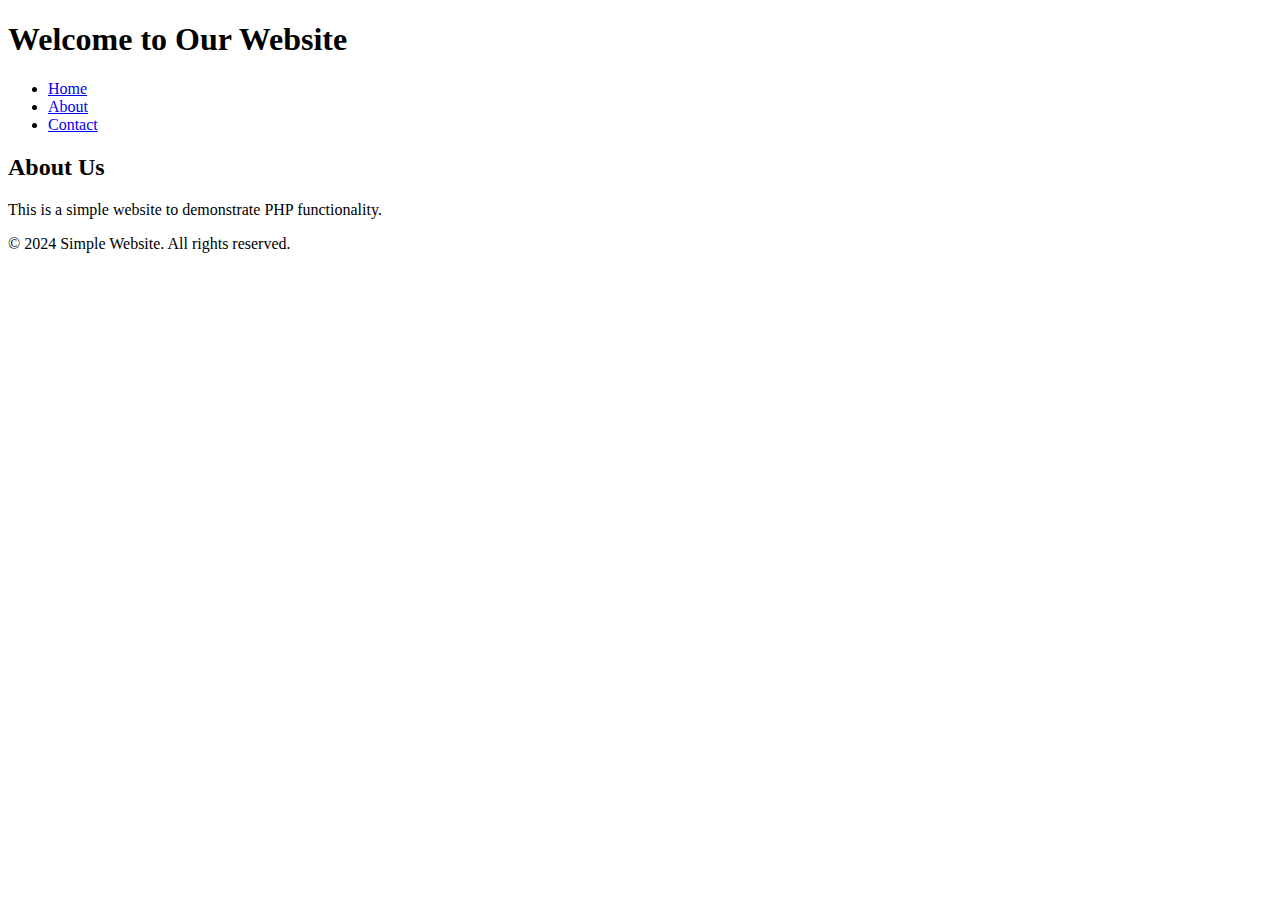
==== index.html @ ec916e95 "let's go" ====
<!DOCTYPE html>
<html lang="en">
<head>
    <meta charset="UTF-8">
    <meta name="viewport" content="width=device-width, initial-scale=1.0">
    <title>Simple Website</title>
    <link rel="stylesheet" href="styles.css">
</head>
<body>
    <header>
        <h1>Welcome to Our Website</h1>
    </header>
    
    <nav>
        <ul>
            <li><a href="index.php">Home</a></li>
            <li><a href="about.php">About</a></li>
            <li><a href="contact.php">Contact</a></li>
        </ul>
    </nav>
    
    <main>
        <section>
            <h2>About Us</h2>
            <p>This is a simple website to demonstrate PHP functionality.</p>
        </section>
    </main>
    
    <footer>
        <p>&copy; 2024 Simple Website. All rights reserved.</p>
    </footer>
</body>
</html>
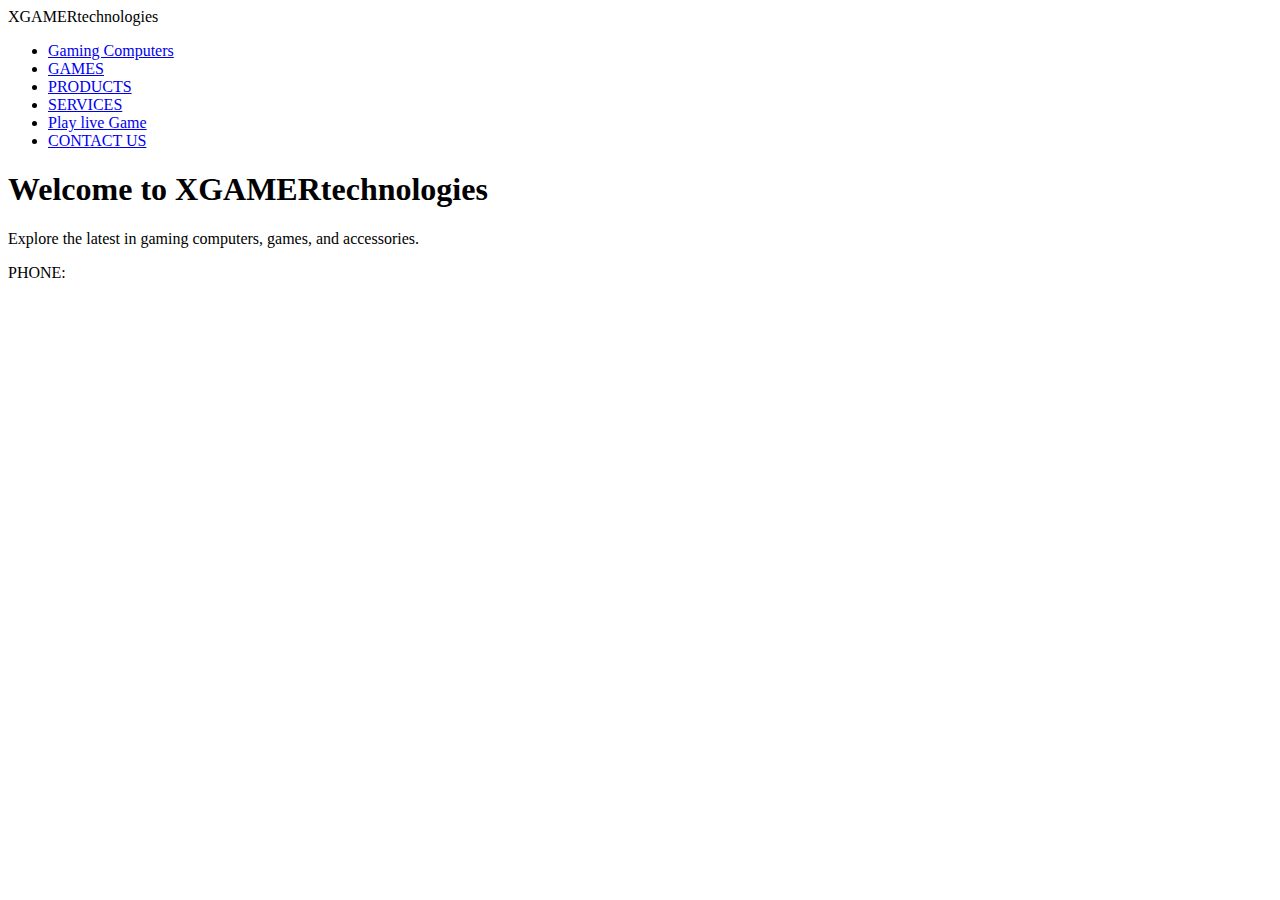
==== commit 28de32e3: "landing page" ====
--- a/index.html
+++ b/index.html
@@ -3,31 +3,40 @@
 <head>
     <meta charset="UTF-8">
     <meta name="viewport" content="width=device-width, initial-scale=1.0">
-    <title>Simple Website</title>
+    <title>XGAMERtechnologies</title>
+    <!-- Link to your CSS file -->
     <link rel="stylesheet" href="styles.css">
 </head>
 <body>
-    <header>
-        <h1>Welcome to Our Website</h1>
-    </header>
-    
+    <!-- Navigation Bar -->
     <nav>
+        <div class="logo">XGAMERtechnologies</div>
         <ul>
-            <li><a href="index.php">Home</a></li>
-            <li><a href="about.php">About</a></li>
-            <li><a href="contact.php">Contact</a></li>
+            <li><a href="#">Gaming Computers</a></li>
+            <li><a href="#">GAMES</a></li>
+            <li><a href="#">PRODUCTS</a></li>
+            <li><a href="#">SERVICES</a></li>
+            <li><a href="#">Play live Game</a></li>
+            <li><a href="#">CONTACT US</a></li>
+            <!-- Add Cart and Customer Portal here -->
         </ul>
     </nav>
-    
-    <main>
-        <section>
-            <h2>About Us</h2>
-            <p>This is a simple website to demonstrate PHP functionality.</p>
-        </section>
-    </main>
-    
+
+    <!-- Main Content Section -->
+    <section class="landing-page">
+        <!-- Add your landing page content here -->
+        <h1>Welcome to XGAMERtechnologies</h1>
+        <p>Explore the latest in gaming computers, games, and accessories.</p>
+        <!-- You can add more content here -->
+    </section>
+
+    <!-- Footer Section -->
     <footer>
-        <p>&copy; 2024 Simple Website. All rights reserved.</p>
+        <div class="contact-info">
+            <!-- PHP Integration for Phone Number -->
+            <p>PHONE: <?php echo "+254 786 178372"; ?></p>
+        </div>
+        <!-- Add more footer content as needed -->
     </footer>
 </body>
 </html>
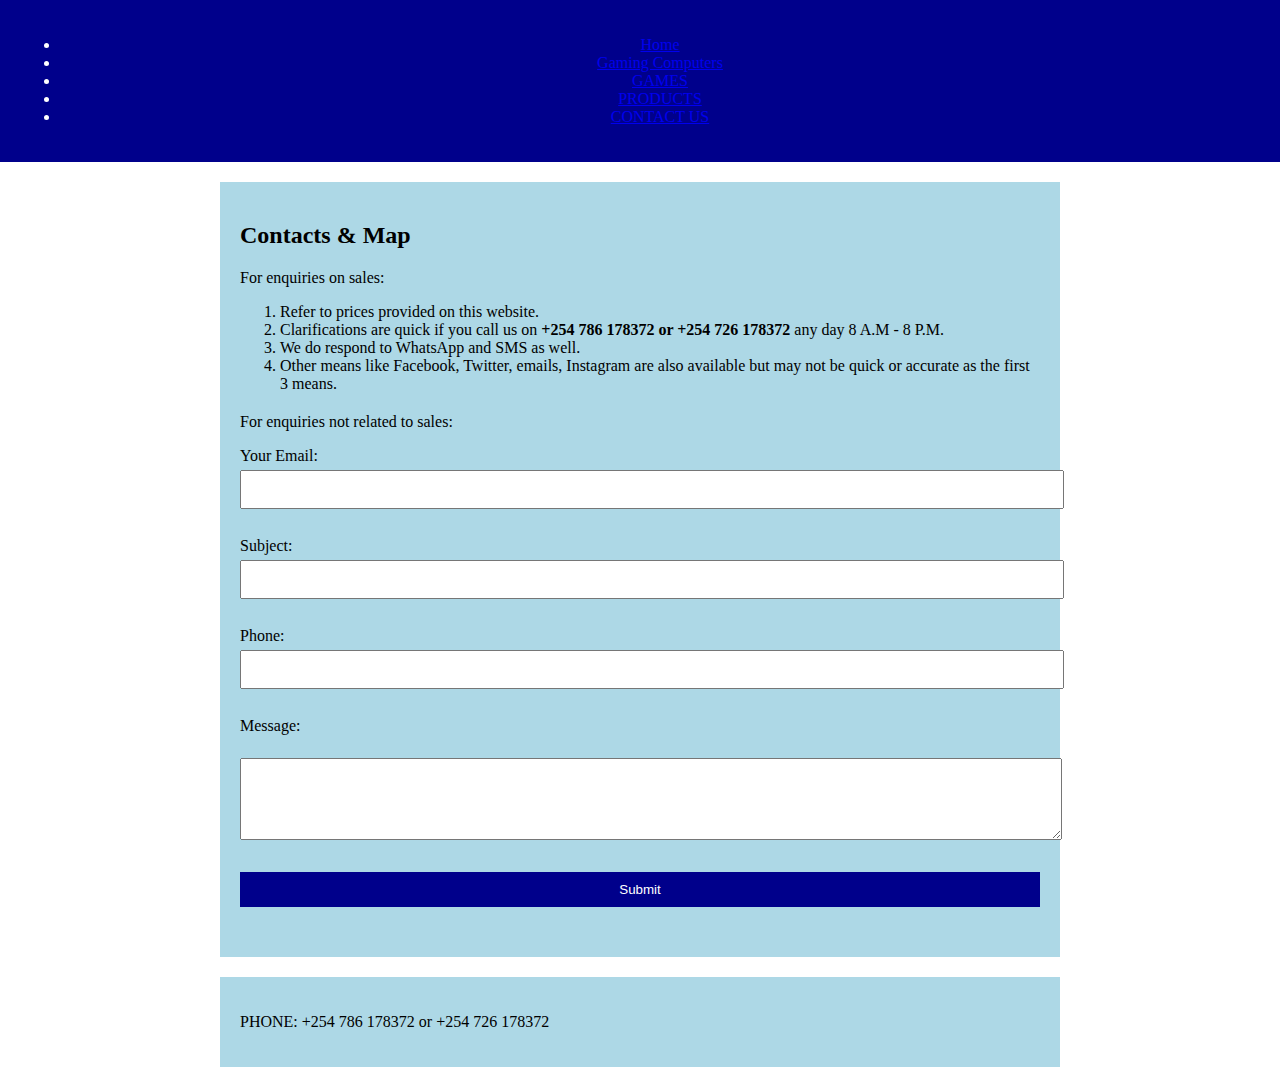
==== commit 717cc7d1: "Add files via upload" ====
--- a/index.html
+++ b/index.html
@@ -3,40 +3,81 @@
 <head>
     <meta charset="UTF-8">
     <meta name="viewport" content="width=device-width, initial-scale=1.0">
-    <title>XGAMERtechnologies</title>
-    <!-- Link to your CSS file -->
+    <title>Contact Us</title>
     <link rel="stylesheet" href="styles.css">
 </head>
 <body>
-    <!-- Navigation Bar -->
-    <nav>
-        <div class="logo">XGAMERtechnologies</div>
+    <header>
         <ul>
-            <li><a href="#">Gaming Computers</a></li>
-            <li><a href="#">GAMES</a></li>
-            <li><a href="#">PRODUCTS</a></li>
-            <li><a href="#">SERVICES</a></li>
-            <li><a href="#">Play live Game</a></li>
-            <li><a href="#">CONTACT US</a></li>
-            <!-- Add Cart and Customer Portal here -->
+            <li><a href="index.html">Home</a></li>
+            <li><a href="gaming_computers.html">Gaming Computers</a></li>
+            <li><a href="games.html">GAMES</a></li>
+            <li><a href="products.html">PRODUCTS</a></li>
+            <!-- Add links to other pages here -->
+            <li><a href="contact.html">CONTACT US</a></li>
         </ul>
-    </nav>
-
-    <!-- Main Content Section -->
-    <section class="landing-page">
-        <!-- Add your landing page content here -->
-        <h1>Welcome to XGAMERtechnologies</h1>
-        <p>Explore the latest in gaming computers, games, and accessories.</p>
-        <!-- You can add more content here -->
+        
+    
+    </header>
+    
+    <section class="contact-info">
+        <h2>Contacts & Map</h2>
+        <div>
+            <p>For enquiries on sales:</p>
+            <ol>
+                <li>Refer to prices provided on this website.</li>
+                <li>Clarifications are quick if you call us on <strong>+254 786 178372 or +254 726 178372</strong> any day 8 A.M - 8 P.M.</li>
+                <li>We do respond to WhatsApp and SMS as well.</li>
+                <li>Other means like Facebook, Twitter, emails, Instagram are also available but may not be quick or accurate as the first 3 means.</li>
+            </ol>
+        </div>
+        <div>
+            <p>For enquiries not related to sales:</p>
+            <!-- Contact Form -->
+            <form id="contactForm" method="post">
+                <label for="email">Your Email:</label>
+                <input type="email" id="email" name="email" required><br><br>
+                <label for="subject">Subject:</label>
+                <input type="text" id="subject" name="subject" required><br><br>
+                <label for="phone">Phone:</label>
+                <input type="tel" id="phone" name="phone" pattern="[0-9]{10}" required><br><br>
+                <label for="message">Message:</label><br>
+                <textarea id="message" name="message" rows="4" cols="50" required></textarea><br><br>
+                <input type="submit" value="Submit">
+            </form>
+        </div>
     </section>
 
-    <!-- Footer Section -->
     <footer>
+        <!-- Include PHP for the phone number -->
         <div class="contact-info">
-            <!-- PHP Integration for Phone Number -->
-            <p>PHONE: <?php echo "+254 786 178372"; ?></p>
+            <p>PHONE: +254 786 178372 or +254 726 178372</p>
         </div>
-        <!-- Add more footer content as needed -->
     </footer>
+
+    <script>
+        document.getElementById('contactForm').addEventListener('submit', function(event) {
+            event.preventDefault(); // Prevent form submission
+            // Get form data
+            var formData = new FormData(this);
+            // Make POST request to server
+            fetch('send_message.php', {
+                method: 'POST',
+                body: formData
+            })
+            .then(response => response.text())
+            .then(data => {
+                // Display server response
+                console.log(data);
+                alert('Message sent successfully!');
+                // Optionally, clear form fields
+                this.reset();
+            })
+            .catch(error => {
+                console.error('Error:', error);
+                alert('An error occurred. Please try again later.');
+            });
+        });
+    </script>
 </body>
 </html>
--- a/styles.css
+++ b/styles.css
@@ -0,0 +1,93 @@
+/* styles.css */
+
+/* Navigation Bar Styles */
+nav {
+    background-color: #333;
+    color: #fff;
+    padding: 10px;
+    display: flex;
+    justify-content: space-between;
+    align-items: center;
+}
+
+.logo {
+    font-size: 1.5em;
+}
+
+nav ul {
+    list-style-type: none;
+    display: flex;
+}
+
+nav ul li {
+    margin-right: 20px;
+}
+
+nav ul li a {
+    text-decoration: none;
+    color: #fff;
+}
+
+/* Main Content Section Styles */
+.landing-page {
+    text-align: center;
+    padding: 50px;
+}
+
+/* styles.css */
+
+body {
+    margin: 0;
+    padding: 0;
+}
+
+header {
+    background-color: darkblue;
+    color: white;
+    text-align: center;
+    padding: 20px;
+}
+
+.contact-info {
+    margin: 20px auto;
+    max-width: 800px;
+    padding: 20px;
+    background-color: lightblue;
+}
+
+.contact-info h2 {
+    margin-bottom: 20px;
+}
+
+.contact-info div {
+    margin-bottom: 20px;
+}
+
+.contact-info form {
+    width: 100%;
+}
+
+.contact-info label {
+    display: block;
+    margin-bottom: 5px;
+}
+
+.contact-info input,
+.contact-info textarea {
+    width: 100%;
+    padding: 10px;
+    margin-bottom: 10px;
+}
+
+.contact-info input[type="submit"] {
+    background-color: darkblue;
+    color: white;
+    border: none;
+    cursor: pointer;
+}
+
+.contact-info input[type="submit"]:hover {
+    background-color: #001F4D;
+}
+
+
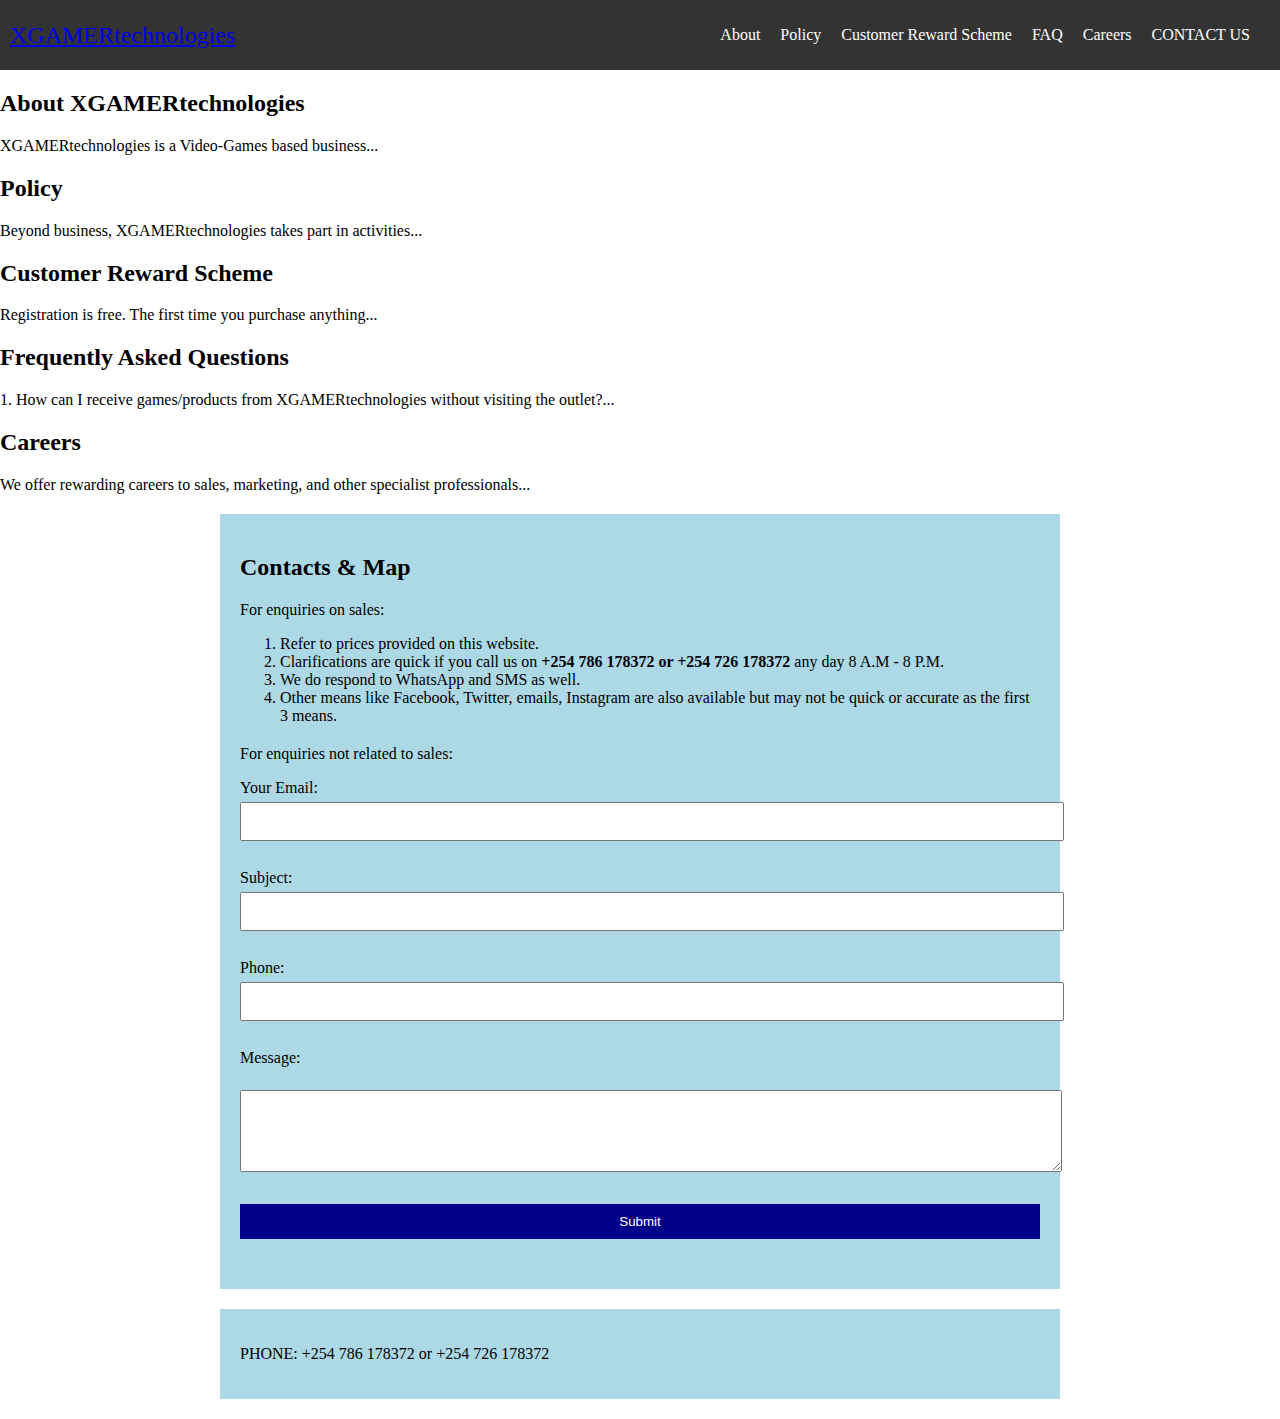
==== commit 6c5bde4f: "Add files via upload" ====
--- a/index.html
+++ b/index.html
@@ -3,23 +3,54 @@
 <head>
     <meta charset="UTF-8">
     <meta name="viewport" content="width=device-width, initial-scale=1.0">
-    <title>Contact Us</title>
+    <title>XGAMERtechnologies</title>
     <link rel="stylesheet" href="styles.css">
 </head>
 <body>
-    <header>
+    <!-- Navigation Bar -->
+    <nav>
+        <div class="logo"><a href="index.html">XGAMERtechnologies</a></div>
         <ul>
-            <li><a href="index.html">Home</a></li>
-            <li><a href="gaming_computers.html">Gaming Computers</a></li>
-            <li><a href="games.html">GAMES</a></li>
-            <li><a href="products.html">PRODUCTS</a></li>
-            <!-- Add links to other pages here -->
+            <li><a href="#about">About</a></li>
+            <li><a href="#policy">Policy</a></li>
+            <li><a href="#reward">Customer Reward Scheme</a></li>
+            <li><a href="#faq">FAQ</a></li>
+            <li><a href="#careers">Careers</a></li>
             <li><a href="contact.html">CONTACT US</a></li>
         </ul>
-        
-    
-    </header>
-    
+    </nav>
+
+    <!-- Main Content Section -->
+    <section id="about" class="content-section">
+        <h2>About XGAMERtechnologies</h2>
+        <!-- Include content about XGAMERtechnologies' mission, products, and services -->
+        <p>XGAMERtechnologies is a Video-Games based business...</p>
+    </section>
+
+    <section id="policy" class="content-section">
+        <h2>Policy</h2>
+        <!-- Include information about XGAMERtechnologies' policies -->
+        <p>Beyond business, XGAMERtechnologies takes part in activities...</p>
+    </section>
+
+    <section id="reward" class="content-section">
+        <h2>Customer Reward Scheme</h2>
+        <!-- Include information about the customer reward scheme -->
+        <p>Registration is free. The first time you purchase anything...</p>
+    </section>
+
+    <section id="faq" class="content-section">
+        <h2>Frequently Asked Questions</h2>
+        <!-- Include frequently asked questions and their answers -->
+        <p>1. How can I receive games/products from XGAMERtechnologies without visiting the outlet?...</p>
+    </section>
+
+    <section id="careers" class="content-section">
+        <h2>Careers</h2>
+        <!-- Include information about available job positions -->
+        <p>We offer rewarding careers to sales, marketing, and other specialist professionals...</p>
+    </section>
+
     <section class="contact-info">
         <h2>Contacts & Map</h2>
         <div>
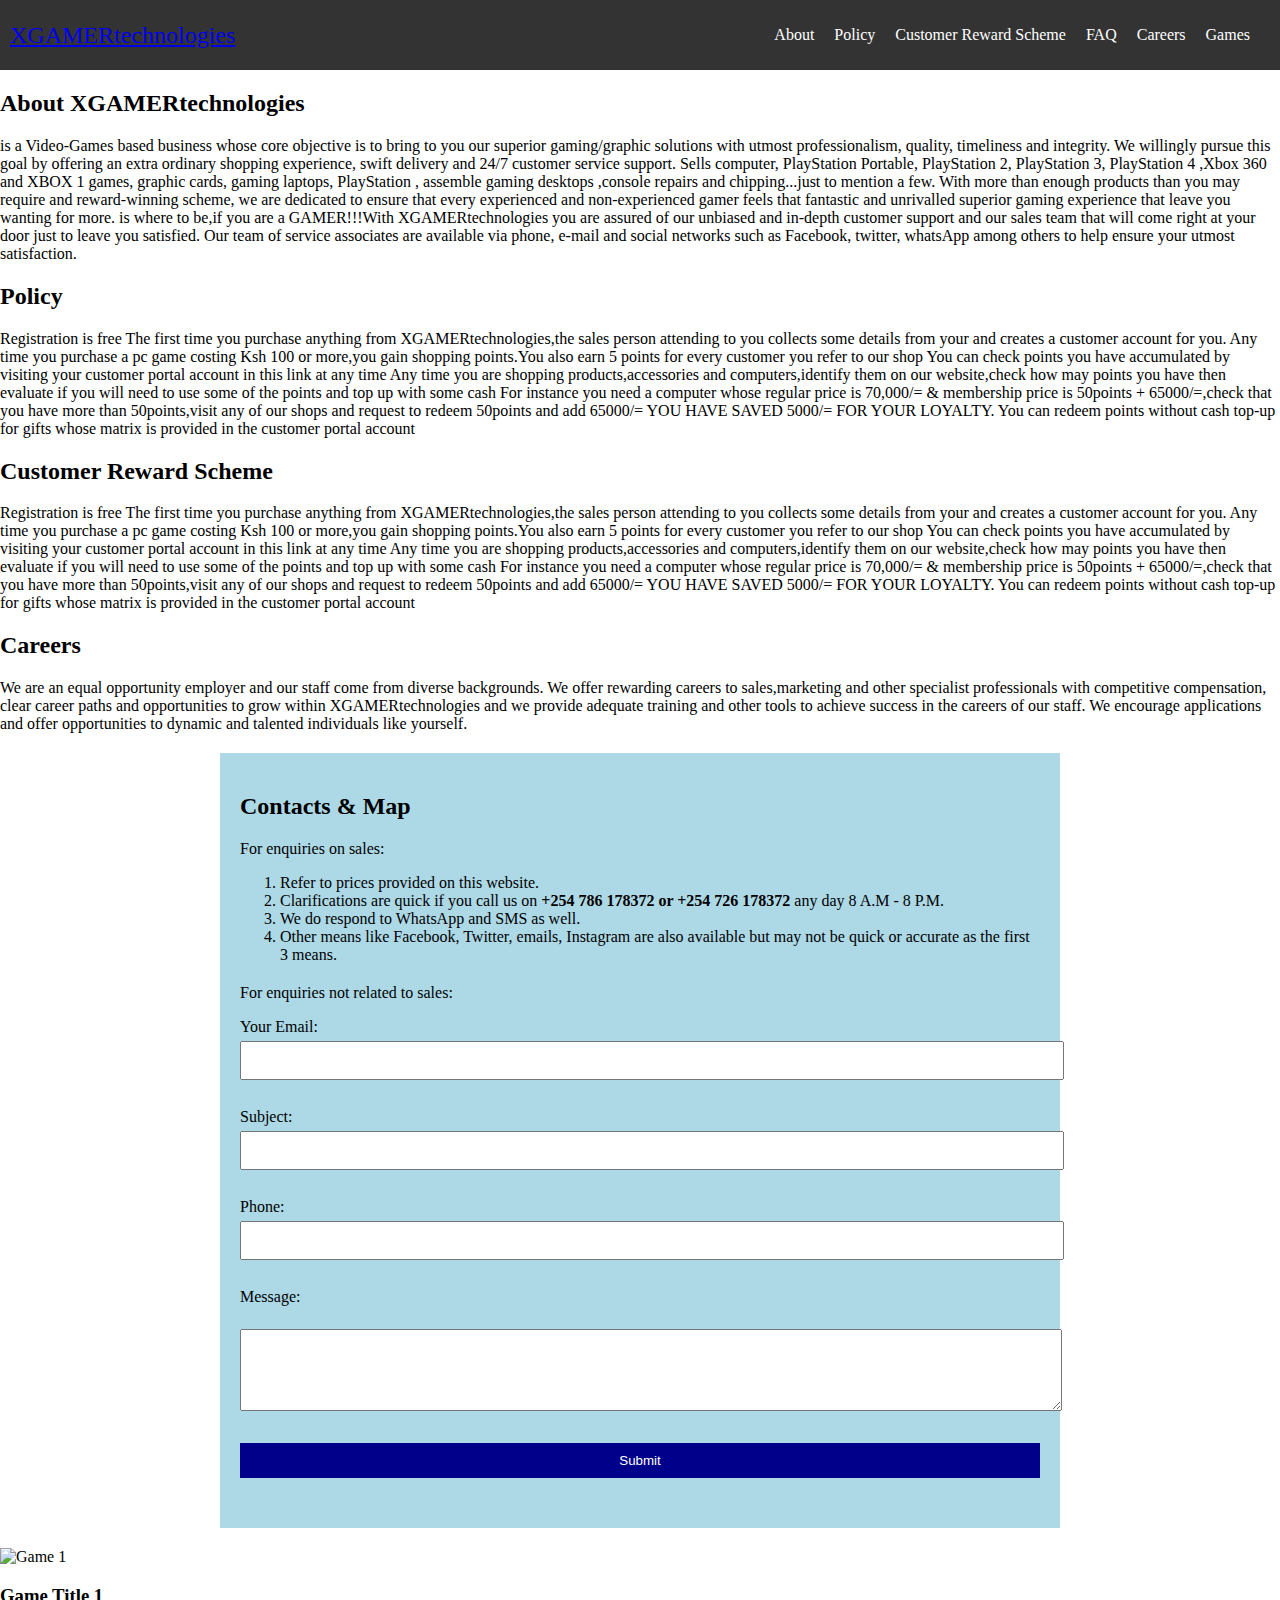
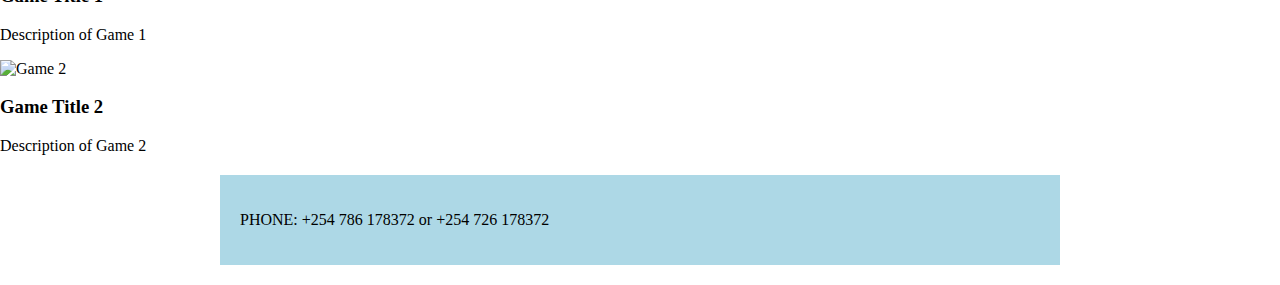
==== commit 5c8b2529: "finished for now" ====
--- a/index.html
+++ b/index.html
@@ -16,7 +16,7 @@
             <li><a href="#reward">Customer Reward Scheme</a></li>
             <li><a href="#faq">FAQ</a></li>
             <li><a href="#careers">Careers</a></li>
-            <li><a href="contact.html">CONTACT US</a></li>
+            <li><a href="#games.html">Games</a></li>
         </ul>
     </nav>
 
@@ -24,31 +24,47 @@
     <section id="about" class="content-section">
         <h2>About XGAMERtechnologies</h2>
         <!-- Include content about XGAMERtechnologies' mission, products, and services -->
-        <p>XGAMERtechnologies is a Video-Games based business...</p>
+        <p>is a Video-Games based business whose core objective is to bring to you our superior gaming/graphic solutions with utmost professionalism, quality, timeliness and integrity. We willingly pursue this goal by offering an extra ordinary shopping experience, swift delivery and 24/7 customer service support.
+
+            Sells computer, PlayStation Portable, PlayStation 2, PlayStation 3, PlayStation 4 ,Xbox 360 and XBOX 1 games, graphic cards, gaming laptops, PlayStation , assemble gaming desktops ,console repairs and chipping...just to mention a few. With more than enough products than you may require and reward-winning scheme, we are dedicated to ensure that every experienced and non-experienced gamer feels that fantastic and unrivalled superior gaming experience that leave you wanting for more.
+            
+            is where to be,if you are a GAMER!!!With XGAMERtechnologies you are assured of our unbiased and in-depth customer support and our sales team that will come right at your door just to leave you satisfied. Our team of service associates are available via phone, e-mail and social networks such as Facebook, twitter, whatsApp among others to help ensure your utmost satisfaction.</p>
     </section>
 
     <section id="policy" class="content-section">
         <h2>Policy</h2>
         <!-- Include information about XGAMERtechnologies' policies -->
-        <p>Beyond business, XGAMERtechnologies takes part in activities...</p>
+        <p>Registration is free
+            The first time you purchase anything from XGAMERtechnologies,the sales person attending to you collects some details from your and creates a customer account for you.
+            Any time you purchase a pc game costing Ksh 100 or more,you gain shopping points.You also earn 5 points for every customer you refer to our shop
+            You can check points you have accumulated by visiting your customer portal account in this link at any time
+            Any time you are shopping products,accessories and computers,identify them on our website,check how may points you have then evaluate if you will need to use some of the points and top up with some cash
+            For instance you need a computer whose regular price is 70,000/= & membership price is 50points + 65000/=,check that you have more than 50points,visit any of our shops and request to redeem 50points and add 65000/=
+            YOU HAVE SAVED 5000/= FOR YOUR LOYALTY.
+            You can redeem points without cash top-up for gifts whose matrix is provided in the customer portal account
+            </p>
     </section>
 
     <section id="reward" class="content-section">
         <h2>Customer Reward Scheme</h2>
         <!-- Include information about the customer reward scheme -->
-        <p>Registration is free. The first time you purchase anything...</p>
-    </section>
-
-    <section id="faq" class="content-section">
-        <h2>Frequently Asked Questions</h2>
-        <!-- Include frequently asked questions and their answers -->
-        <p>1. How can I receive games/products from XGAMERtechnologies without visiting the outlet?...</p>
+        <p>Registration is free
+            The first time you purchase anything from XGAMERtechnologies,the sales person attending to you collects some details from your and creates a customer account for you.
+            Any time you purchase a pc game costing Ksh 100 or more,you gain shopping points.You also earn 5 points for every customer you refer to our shop
+            You can check points you have accumulated by visiting your customer portal account in this link at any time
+            Any time you are shopping products,accessories and computers,identify them on our website,check how may points you have then evaluate if you will need to use some of the points and top up with some cash
+            For instance you need a computer whose regular price is 70,000/= & membership price is 50points + 65000/=,check that you have more than 50points,visit any of our shops and request to redeem 50points and add 65000/=
+            YOU HAVE SAVED 5000/= FOR YOUR LOYALTY.
+            You can redeem points without cash top-up for gifts whose matrix is provided in the customer portal account
+            </p>
     </section>
 
     <section id="careers" class="content-section">
         <h2>Careers</h2>
         <!-- Include information about available job positions -->
-        <p>We offer rewarding careers to sales, marketing, and other specialist professionals...</p>
+        <p>
+            We are an equal opportunity employer and our staff come from diverse backgrounds. We offer rewarding careers to sales,marketing and other specialist professionals with competitive compensation, clear career paths and opportunities to grow within XGAMERtechnologies and we provide adequate training and other tools to achieve success in the careers of our staff.
+            We encourage applications and offer opportunities to dynamic and talented individuals like yourself.</p>
     </section>
 
     <section class="contact-info">
@@ -77,6 +93,21 @@
                 <input type="submit" value="Submit">
             </form>
         </div>
+    </section>
+
+      <!-- Main Content Section - Games -->
+      <section class="games-container">
+        <div class="game">
+            <img src="/home/gates/Templates/Pictures/call of duty.html" alt="Game 1">
+            <h3>Game Title 1</h3>
+            <p>Description of Game 1</p>
+        </div>
+        <div class="game">
+            <img src="game2.jpg" alt="Game 2">
+            <h3>Game Title 2</h3>
+            <p>Description of Game 2</p>
+        </div>
+        <!-- Add more game containers as needed -->
     </section>
 
     <footer>
@@ -112,3 +143,5 @@
     </script>
 </body>
 </html>
+
+
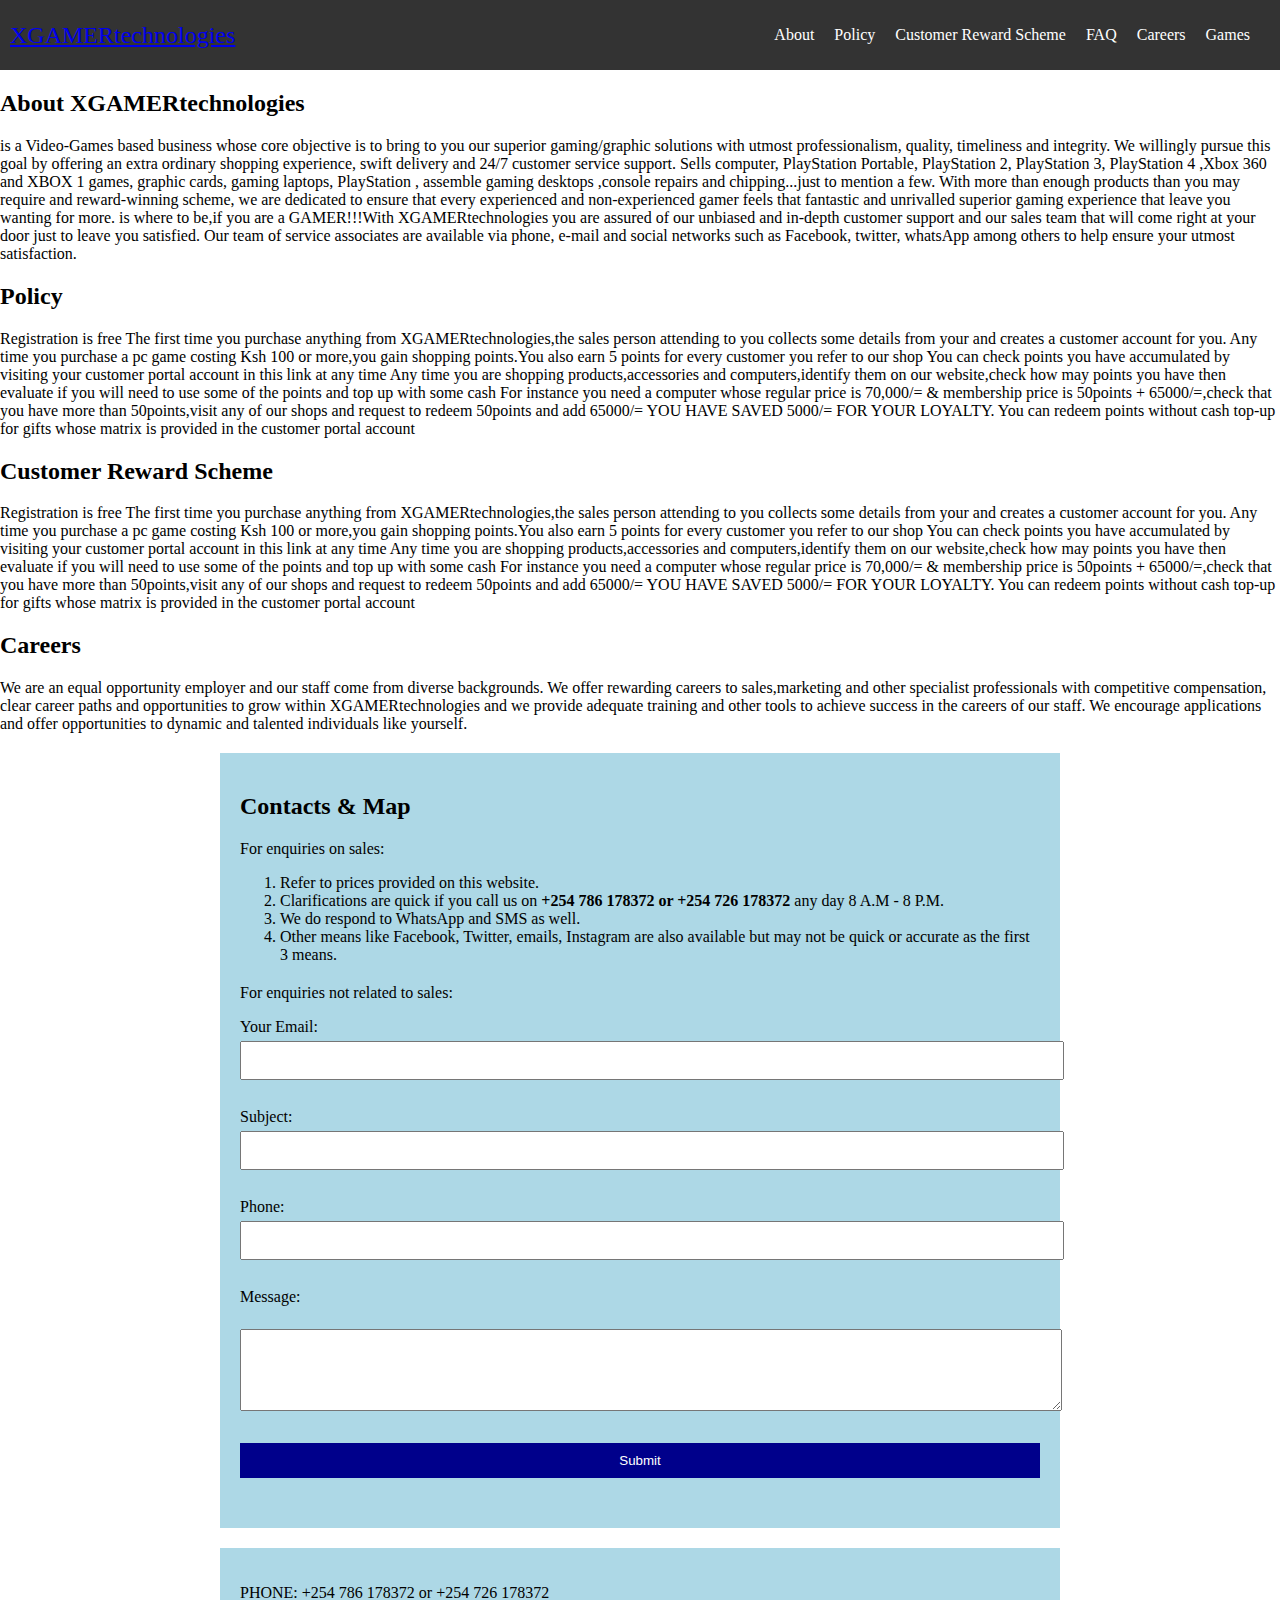
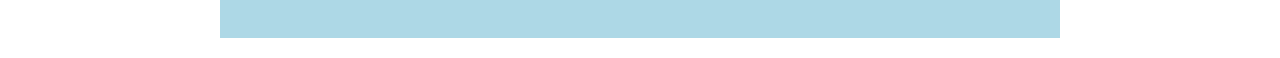
==== commit 484f54d9: "start game page" ====
--- a/index.html
+++ b/index.html
@@ -95,20 +95,7 @@
         </div>
     </section>
 
-      <!-- Main Content Section - Games -->
-      <section class="games-container">
-        <div class="game">
-            <img src="/home/gates/Templates/Pictures/call of duty.html" alt="Game 1">
-            <h3>Game Title 1</h3>
-            <p>Description of Game 1</p>
-        </div>
-        <div class="game">
-            <img src="game2.jpg" alt="Game 2">
-            <h3>Game Title 2</h3>
-            <p>Description of Game 2</p>
-        </div>
-        <!-- Add more game containers as needed -->
-    </section>
+
 
     <footer>
         <!-- Include PHP for the phone number -->
